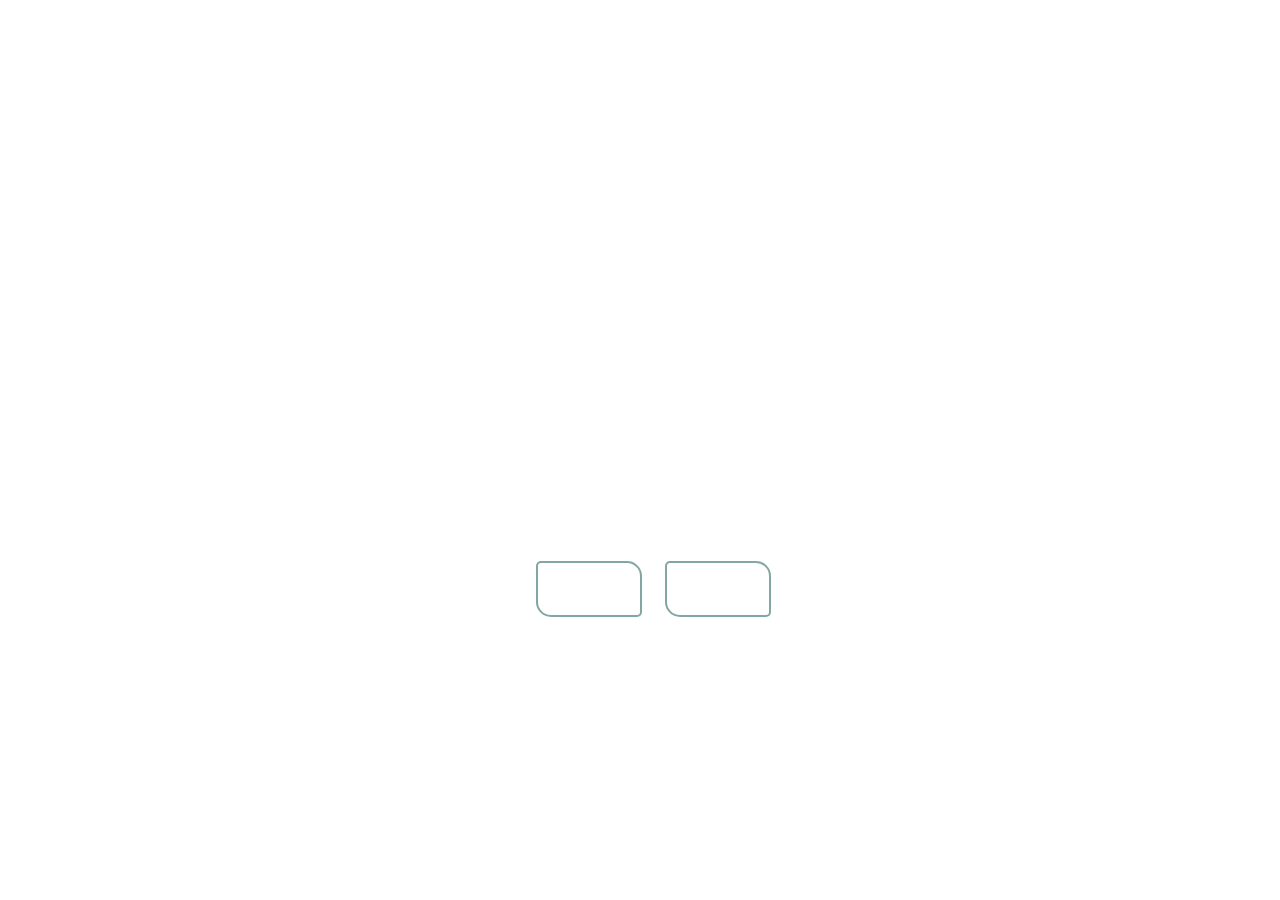
==== bio.html @ 5af57c18 "changed margins, added bio" ====
<!doctype html>

<html>
<head>
	<link href="style.css" rel="stylesheet">
	<title>Vincent's Portfolio</title>
	<meta charset="utf-8" />
</head>

<body>

	<div id="textbox">
		<h1 class="header">Biography of Vincent Tran</h1>
		<p>Vincent Tran was born about 6000 years before the Battle of Yavin on the planet Coruscant.</p>

		<p>At the age of 19, he was trained in the computer-Force by rogue Jedi Master Ming. Under Master Ming's guidance, Vincent rose to become one of the strongest hackers in the galaxy.</p>

		<p>With Vincent's new mastery of the computer-Force, he quickly became tempted </p>
	</div>

	<div id="navbar">
			<a href="bio.html" class="button">Home</a>
			<div id="divider"></div> 
			<a href="resume.html" class="button">Resume</a>
	</div>
</body>

</html>
---- style.css ----
body {
	background-image: url("stars.jpg");
	background-size: cover;
	background-repeat: no-repeat;
	background-attachment: fixed;
	margin-top: 13%;
}

a {
	text-decoration: none;
	font-size: 15px;
	color: white;
	font-family: "Courier New";
}

a:hover {
	color: #756AF4;
}

#navbar {
	margin-left: 40%;
	text-align: center;
}

.button {
	width: 100px;
	height: 50px;
	line-height: 50px;
	background-color: rgba(255,255,255,.2);
	border-style: solid;
	border-width: 2px;
	border-color: rgba(77,130,122,.7);
	border-radius: 5px 15px;
	padding: 1px;
	margin-left: 3%;
	text-align: center;
	font-size: 25px;
	float: left;
}

#textbox {
	width: 60%;
	margin-left: auto;
	margin-right: auto;
	border-radius: 5px;
	padding-left: 1%;
	padding-right: 1%;
}

.header {
	font-size: 300%;
	font-family: "Impact", Times, serif;
	color: white;
	text-align: center;
}

p {
	color: white;
	font-family: "Courier", Times, serif;
	font-size: 25px;
}

#caution {
	color:red;
	font-size: 30px;
	text-align: center;
	font-weight: bold;
}
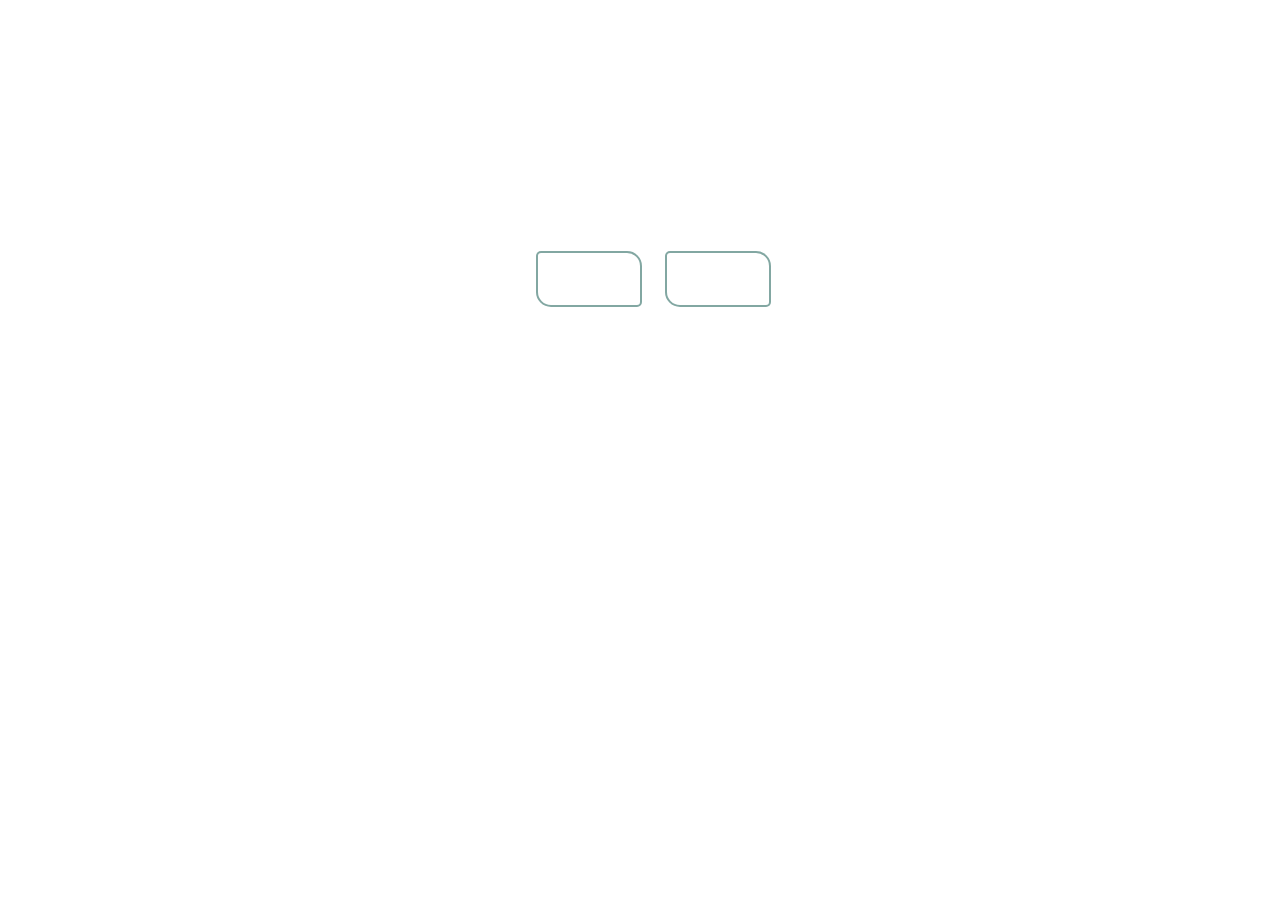
==== commit 97f6f034: "changed scroll in bio.html" ====
--- a/bio.html
+++ b/bio.html
@@ -8,14 +8,17 @@
 </head>
 
 <body>
-
-	<div id="textbox">
-		<h1 class="header">Biography of Vincent Tran</h1>
+	<h1 class="header_bio">Biography of Vincent Tran</h1>
+	<div id="textbox_bio">
 		<p>Vincent Tran was born about 6000 years before the Battle of Yavin on the planet Coruscant.</p>
 
 		<p>At the age of 19, he was trained in the computer-Force by rogue Jedi Master Ming. Under Master Ming's guidance, Vincent rose to become one of the strongest hackers in the galaxy.</p>
 
-		<p>With Vincent's new mastery of the computer-Force, he quickly became tempted </p>
+		<p>With Vincent's new mastery of the computer-Force, he quickly became tempted by the dark side of the computer-Force. He even used his powers to hack into the Jedi Archives. At that point, he gained the respect of many citizens of the galaxy. Only a crazy good hacker could possibly hack the Jedi Archives and get away with it.</p>
+
+		<p>Vincent's gained so much influence over the galaxy that he was able to secede from the Galactic Republic and claim his own, absolute rule over this very sector.</p>
+
+		<p>Some say he still wanders this sector, but no one who has seen him recently has lived to tell the tale.</p>
 	</div>
 
 	<div id="navbar">
--- a/style.css
+++ b/style.css
@@ -3,7 +3,6 @@
 	background-size: cover;
 	background-repeat: no-repeat;
 	background-attachment: fixed;
-	margin-top: 13%;
 }
 
 a {
@@ -20,6 +19,10 @@
 #navbar {
 	margin-left: 40%;
 	text-align: center;
+}
+
+.header_bio {
+	margin-top: 5%;
 }
 
 .button {
@@ -39,6 +42,7 @@
 }
 
 #textbox {
+	margin-top: 13%;
 	width: 60%;
 	margin-left: auto;
 	margin-right: auto;
@@ -47,7 +51,20 @@
 	padding-right: 1%;
 }
 
-.header {
+#textbox_bio {
+	margin-top: 5%;
+	width: 60%;
+	height: 70px;
+	overflow: auto;
+	background-color: rgba(255,255,255,.2);
+	margin-left: auto;
+	margin-right: auto;
+	border-radius: 15px;
+	padding-left: 1%;
+	padding-right: 1%;
+}
+
+.header, .header_bio {
 	font-size: 300%;
 	font-family: "Impact", Times, serif;
 	color: white;
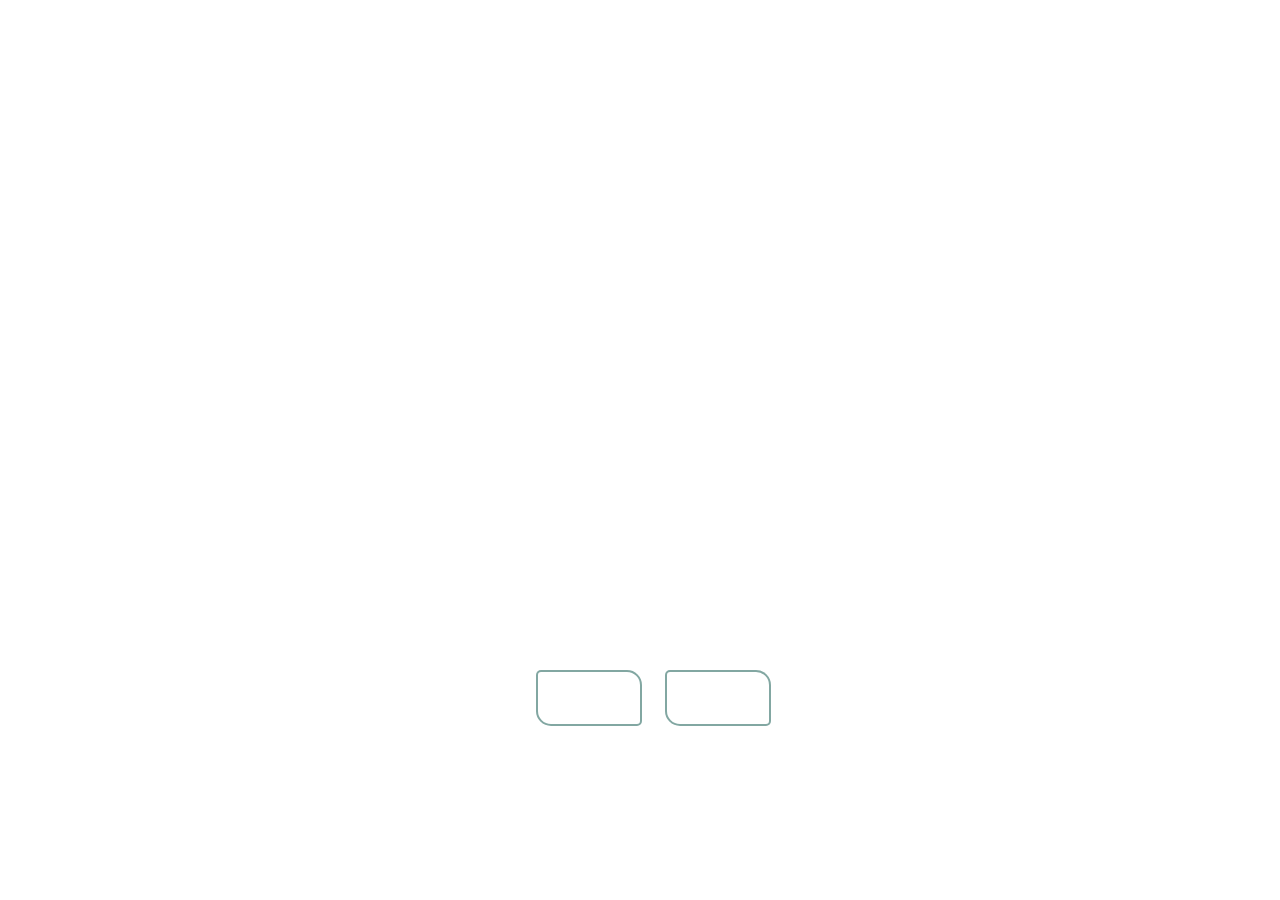
==== commit 5e907b17: "finalized bio and created structure for resume" ====
--- a/bio.html
+++ b/bio.html
@@ -14,16 +14,15 @@
 
 		<p>At the age of 19, he was trained in the computer-Force by rogue Jedi Master Ming. Under Master Ming's guidance, Vincent rose to become one of the strongest hackers in the galaxy.</p>
 
-		<p>With Vincent's new mastery of the computer-Force, he quickly became tempted by the dark side of the computer-Force. He even used his powers to hack into the Jedi Archives. At that point, he gained the respect of many citizens of the galaxy. Only a crazy good hacker could possibly hack the Jedi Archives and get away with it.</p>
+		<p>With Vincent's new mastery of the computer-Force, he quickly became tempted by the dark side. He even used his powers to hack into the Jedi Archives. At that point, he gained the respect of many citizens of the galaxy. Only a crazy good hacker could possibly hack the Jedi Archives and get away with it.</p>
 
-		<p>Vincent's gained so much influence over the galaxy that he was able to secede from the Galactic Republic and claim his own, absolute rule over this very sector.</p>
+		<p>Vincent gained so much influence over the galaxy that he was able to secede from the Galactic Republic and claim his own, absolute rule over this very sector.</p>
 
 		<p>Some say he still wanders this sector, but no one who has seen him recently has lived to tell the tale.</p>
 	</div>
 
 	<div id="navbar">
-			<a href="bio.html" class="button">Home</a>
-			<div id="divider"></div> 
+			<a href="index.html" class="button">Home</a>
 			<a href="resume.html" class="button">Resume</a>
 	</div>
 </body>
--- a/style.css
+++ b/style.css
@@ -18,6 +18,7 @@
 
 #navbar {
 	margin-left: 40%;
+	margin-top: 10px;
 	text-align: center;
 }
 
@@ -52,13 +53,33 @@
 }
 
 #textbox_bio {
-	margin-top: 5%;
 	width: 60%;
-	height: 70px;
+	height: 500px;
 	overflow: auto;
 	background-color: rgba(255,255,255,.2);
 	margin-left: auto;
 	margin-right: auto;
+	margin-bottom: 20px;
+	border-radius: 15px;
+	padding-left: 1%;
+	padding-right: 1%;
+}
+
+.subheader {
+	font-family: "Impact", Times, serif;
+	color: white;
+	text-align: center;
+	margin-top: -20px;
+}
+
+#resume_box {
+	width: 90%;
+	height: 500px;
+	overflow: auto;
+	background-color: rgba(255,255,255,.2);
+	margin-left: auto;
+	margin-right: auto;
+	margin-bottom: 20px;
 	border-radius: 15px;
 	padding-left: 1%;
 	padding-right: 1%;
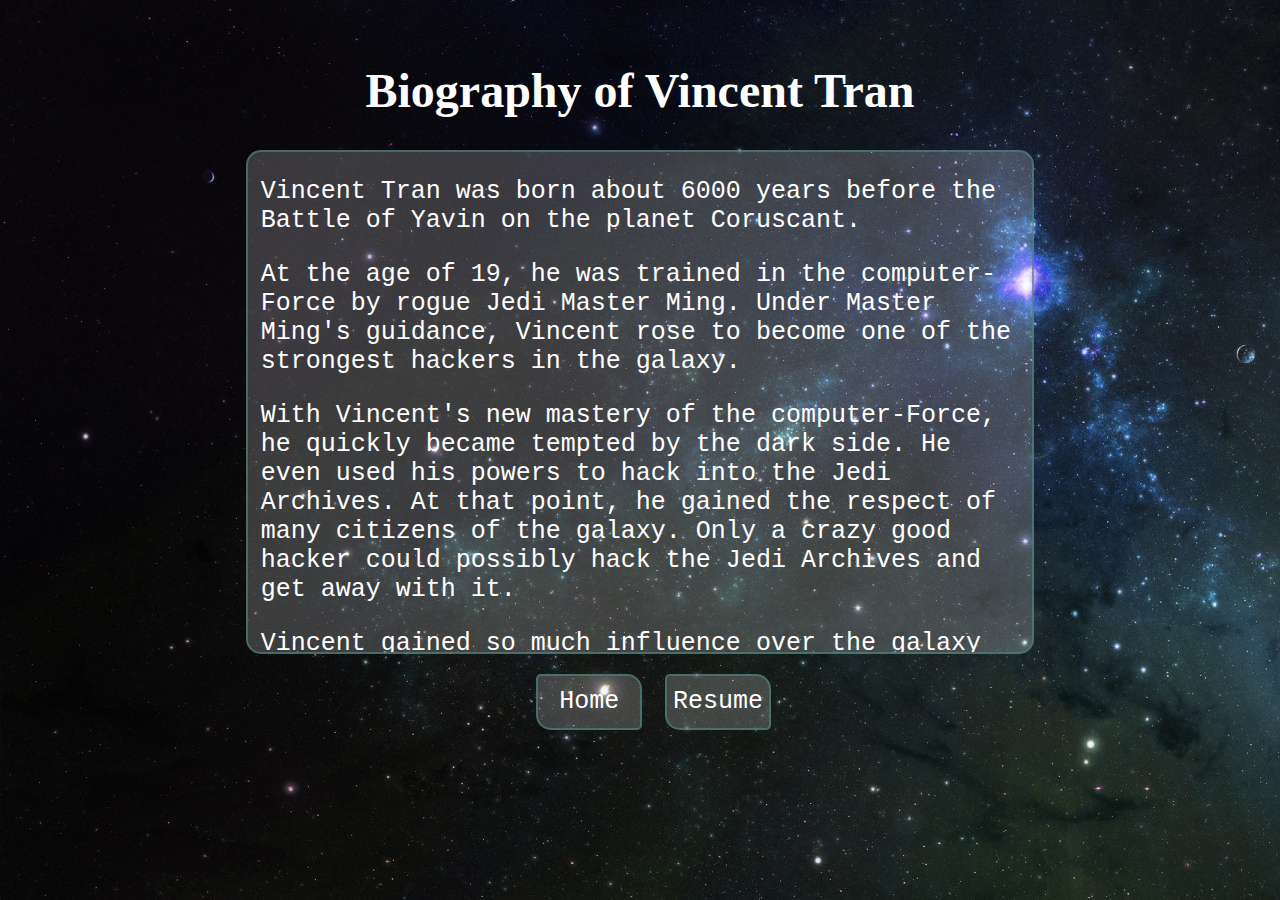
==== commit e4b6d72a: "added picture of me" ====
--- a/bio.html
+++ b/bio.html
@@ -19,6 +19,12 @@
 		<p>Vincent gained so much influence over the galaxy that he was able to secede from the Galactic Republic and claim his own, absolute rule over this very sector.</p>
 
 		<p>Some say he still wanders this sector, but no one who has seen him recently has lived to tell the tale.</p>
+
+		<p>Below is a picture of Vincent, in case you come across him in your travels.</p>
+
+		<img src="alien.jpg" alt="Picture of Vincent">
+
+		<p></p>
 	</div>
 
 	<div id="navbar">
--- a/style.css
+++ b/style.css
@@ -14,6 +14,11 @@
 
 a:hover {
 	color: #756AF4;
+}
+
+img {
+	display: block;
+	margin: 0 auto;
 }
 
 #navbar {
@@ -63,6 +68,10 @@
 	border-radius: 15px;
 	padding-left: 1%;
 	padding-right: 1%;
+	border-style: solid;
+	border-width: 2px;
+	border-color: rgba(77,130,122,.7);
+
 }
 
 .subheader {
@@ -83,6 +92,19 @@
 	border-radius: 15px;
 	padding-left: 1%;
 	padding-right: 1%;
+	color: white;
+	font-size: 110%;
+	border-style: solid;
+	border-width: 2px;
+	border-color: rgba(77,130,122,.7);
+}
+
+.right {
+	float: right;
+}
+
+.italics {
+	font-style: italic;
 }
 
 .header, .header_bio {
@@ -98,9 +120,20 @@
 	font-size: 25px;
 }
 
+.field:hover {
+	color: #756AF4;
+	list
+}
+
 #caution {
 	color:red;
 	font-size: 30px;
 	text-align: center;
 	font-weight: bold;
+}
+
+.details {
+	color: white;
+	font-family: "Times New Roman", Times, serif;
+	font-size: 12px;
 }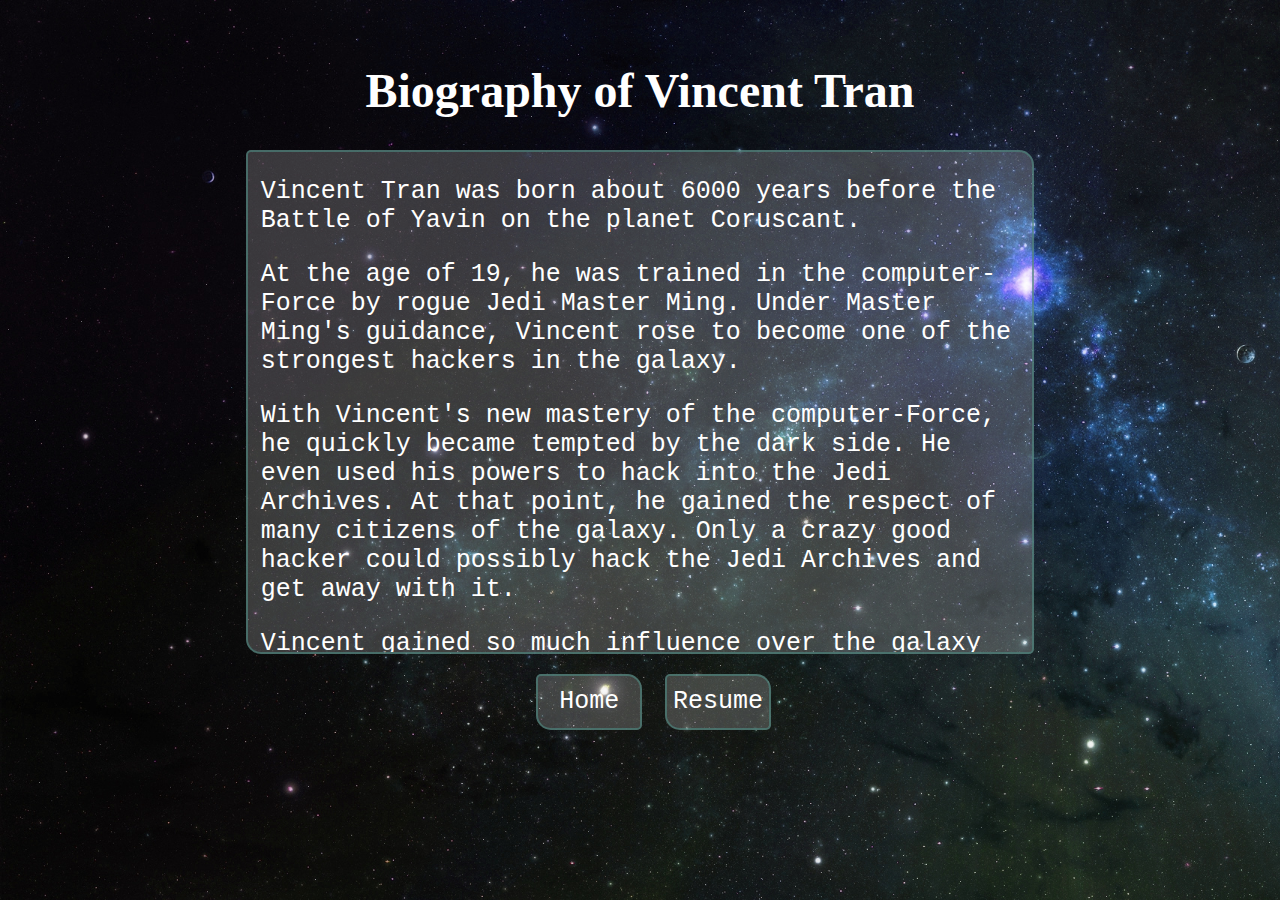
==== commit e4f6738e: "changed img, moved img to index" ====
--- a/bio.html
+++ b/bio.html
@@ -21,10 +21,6 @@
 		<p>Some say he still wanders this sector, but no one who has seen him recently has lived to tell the tale.</p>
 
 		<p>Below is a picture of Vincent, in case you come across him in your travels.</p>
-
-		<img src="alien.jpg" alt="Picture of Vincent">
-
-		<p></p>
 	</div>
 
 	<div id="navbar">
--- a/style.css
+++ b/style.css
@@ -71,6 +71,7 @@
 	border-style: solid;
 	border-width: 2px;
 	border-color: rgba(77,130,122,.7);
+	border-radius: 5px 15px;
 
 }
 
@@ -97,6 +98,7 @@
 	border-style: solid;
 	border-width: 2px;
 	border-color: rgba(77,130,122,.7);
+	border-radius: 5px 15px;
 }
 
 .right {
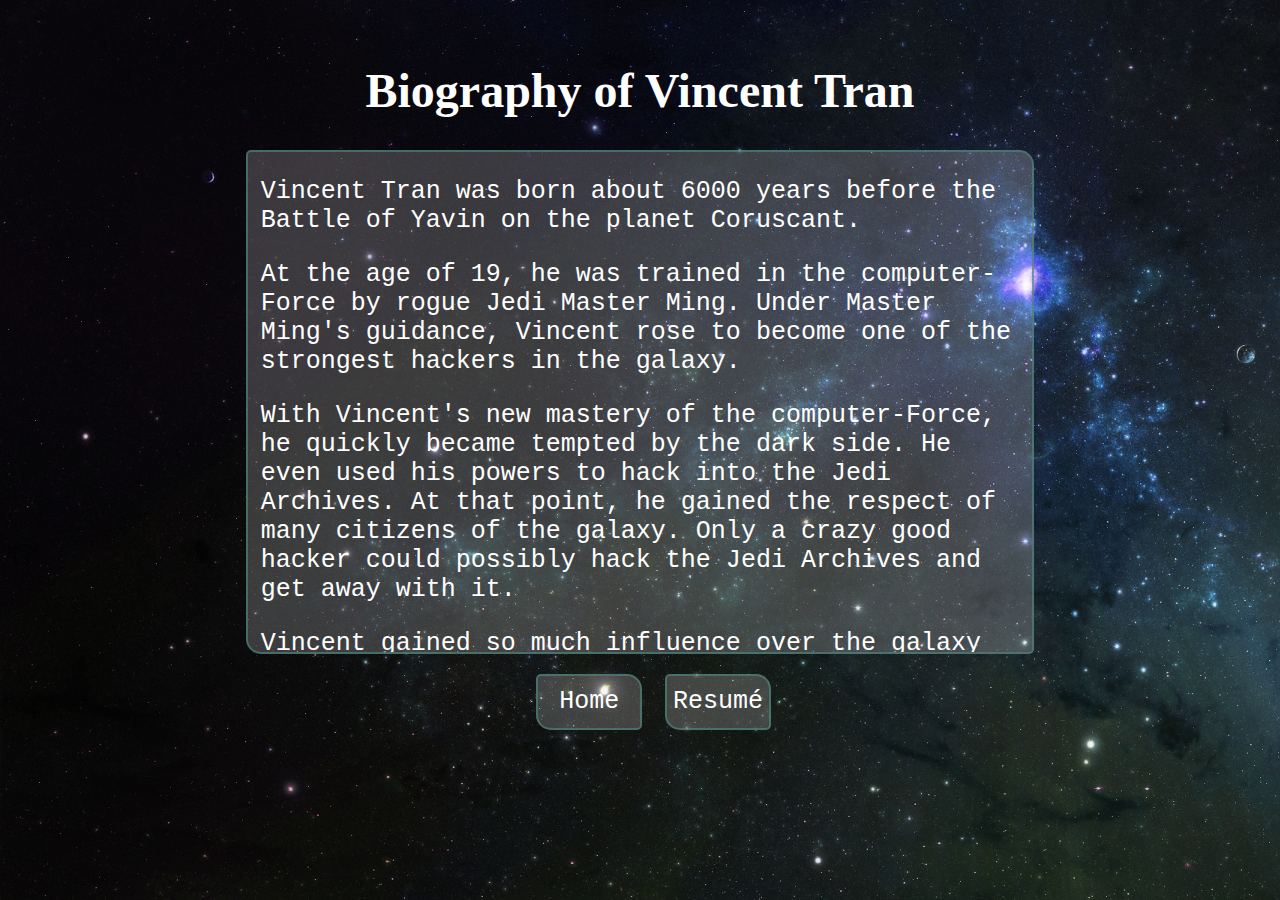
==== commit 412df25d: "added accent to word resume" ====
--- a/bio.html
+++ b/bio.html
@@ -3,7 +3,7 @@
 <html>
 <head>
 	<link href="style.css" rel="stylesheet">
-	<title>Vincent's Portfolio</title>
+	<title>Vincent's Bio</title>
 	<meta charset="utf-8" />
 </head>
 
@@ -19,13 +19,11 @@
 		<p>Vincent gained so much influence over the galaxy that he was able to secede from the Galactic Republic and claim his own, absolute rule over this very sector.</p>
 
 		<p>Some say he still wanders this sector, but no one who has seen him recently has lived to tell the tale.</p>
-
-		<p>Below is a picture of Vincent, in case you come across him in your travels.</p>
 	</div>
 
 	<div id="navbar">
 			<a href="index.html" class="button">Home</a>
-			<a href="resume.html" class="button">Resume</a>
+			<a href="resume.html" class="button">Resumé</a>
 	</div>
 </body>
 
--- a/style.css
+++ b/style.css
@@ -124,7 +124,6 @@
 
 .field:hover {
 	color: #756AF4;
-	list
 }
 
 #caution {
